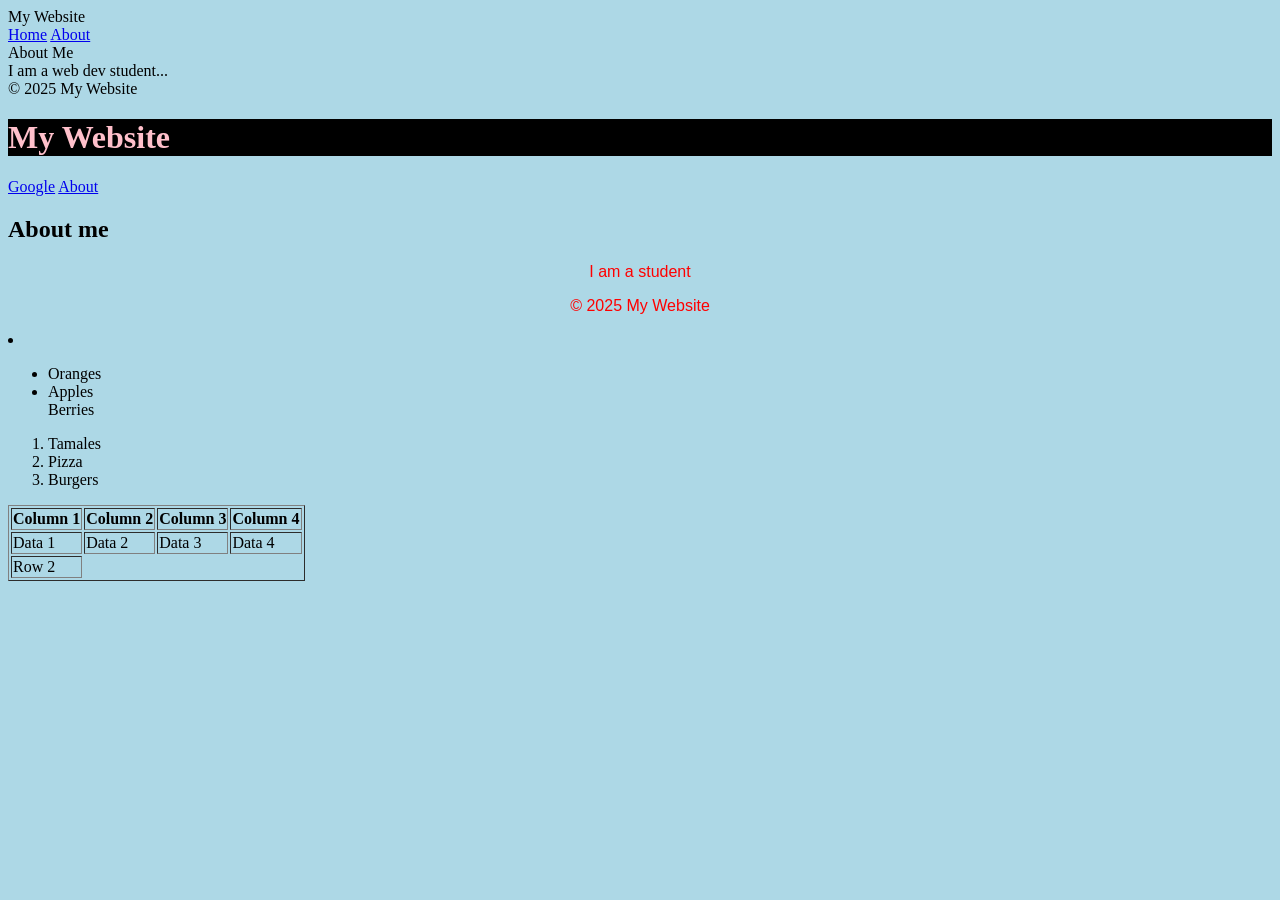
==== lecture/lab2.html @ fad04edf "week2" ====
<!DOCTYPE html>
<html lang="en">
<head>
    <meta charset="UTF-8">
    <meta name="viewport" content="width=device-width, initial-scale=1.0">
    <title>Document</title>
    <!--Linking .css files goes in the head tag-->
    <link rel="stylesheet" href="styles.css">
</head>
<body>
    
    <div>
        <!--a generic container, no meaning by itself, used for styling and layout-->
    </div>

    <!--Semantic Tags-->
    <header>
        <!--top section of the page or a section, usually with a logo/title/intro-->
    </header>

    <nav>
        <!--Contains navigation links, 
        tells the browser/screen readers "This is the site Menu"-->
    </nav>

    <main>
        <!--This is the bread and butter of your website-->
    </main>

    <section>
        <!--Sections tags will be inside the <main> Tags, groups related content
            Think of it like chapters in a book-->
    </section>

    <footer>
        <!--bottom of the page or section, usally with copyright or contact info-->
    </footer>

<div>
  <div>My Website</div>
  <div>
    <a href="index.html">Home</a>
    <a href="about.html">About</a>
  </div>
  <div>
    <div>About Me</div>
    <div>I am a web dev student...</div>
  </div>
  <div>© 2025 My Website</div>
</div>
</div> 



<!--Semantic Version-->
<header>
    <h1>My Website</h1>
</header>
<nav>
    <a href="index.html">Google</a>
    <a href="about.html">About</a>
</nav>
<main>
    <section>
        <h2>About me</h2>
        <p> I am a student</p>
    </section>
</main>
<footer>
    <p>© 2025 My Website</p>
</footer>

<ul>
    <!--unordered Lists, bullet points-->
</ul>

<ol>
    <!--Ordered List, Numbered-->
</ol>

<li>
    <!--List Item-->
</li>

<ul>
<li>Oranges</li>
<li>Apples</li>
Berries
</ul>

<ol>
    <li>Tamales</li>
    <li>Pizza</li>
    <li>Burgers</li>
</ol>


<table>
    <!--Table container-->
</table>

<tr>
    <!--Table Row-->
</tr>

<th>
    <!--Table Header, only used once in the first row-->
</th>

<td>
    <!--Table Data-->
</td>

<table border="1px">
<tr>
    <th>Column 1</th>
    <th>Column 2</th>
    <th>Column 3</th>
    <th>Column 4</th>
</tr>
<tr>
<td>Data 1</td>
<td>Data 2</td>
<td>Data 3</td>
<td>Data 4</td>
</tr>
<tr>
    <td>Row 2</td>
</tr>
</table>




      
</body>
</html>
---- lecture/styles.css ----
body{
    background-color: lightblue;
}

p{
    color:red;
    font-family: 'Segoe UI', Tahoma, Geneva, Verdana, sans-serif;
    text-align: center;
    
}

img{
    width:100px;

}

header{
    background-color:black;
    color:pink;
}
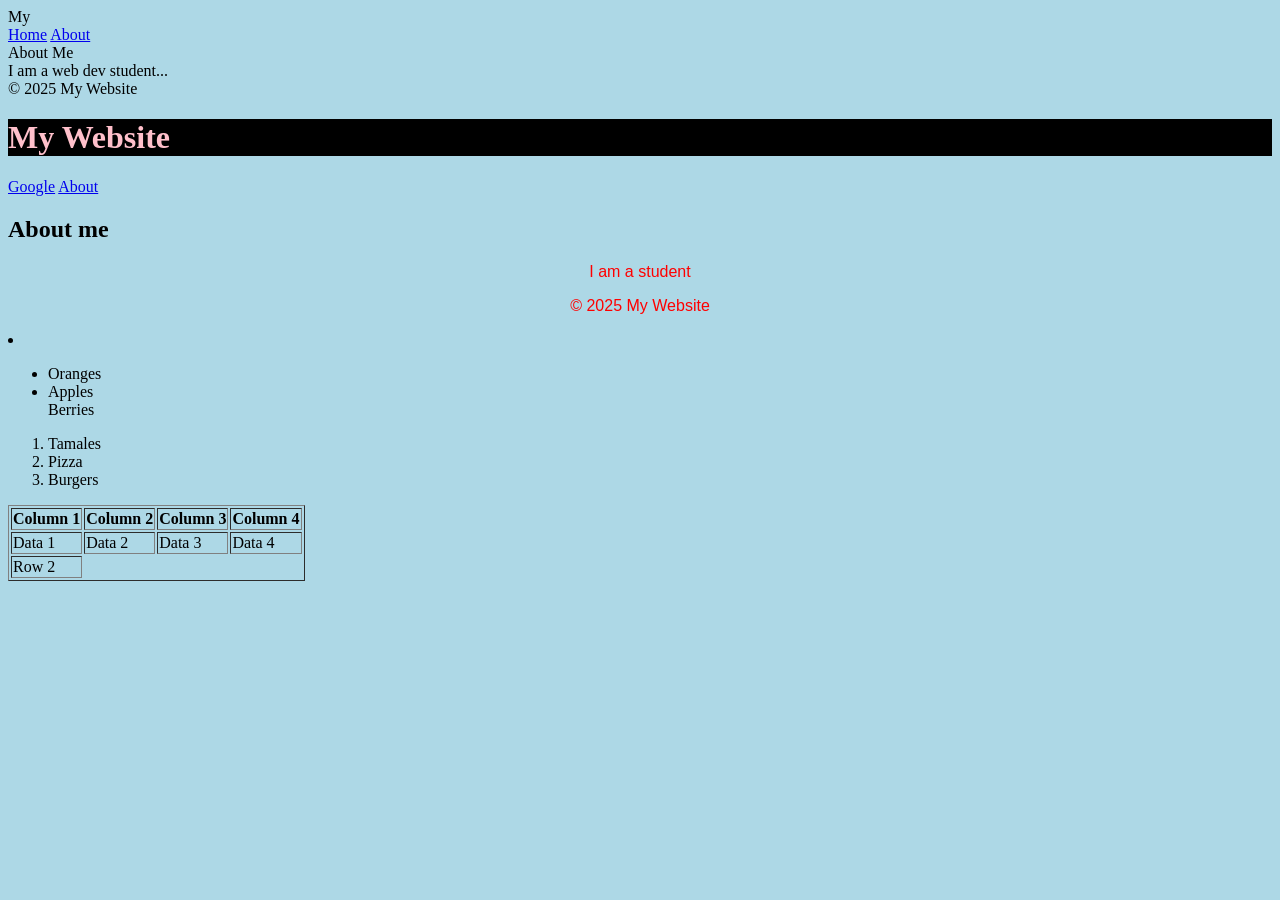
==== commit fc533e69: "Add Week 11 files: create index.html, scripts.js, and styles.css with interactive features" ====
--- a/lecture/lab2.html
+++ b/lecture/lab2.html
@@ -37,7 +37,7 @@
     </footer>
 
 <div>
-  <div>My Website</div>
+  <div>My </div>
   <div>
     <a href="index.html">Home</a>
     <a href="about.html">About</a>
